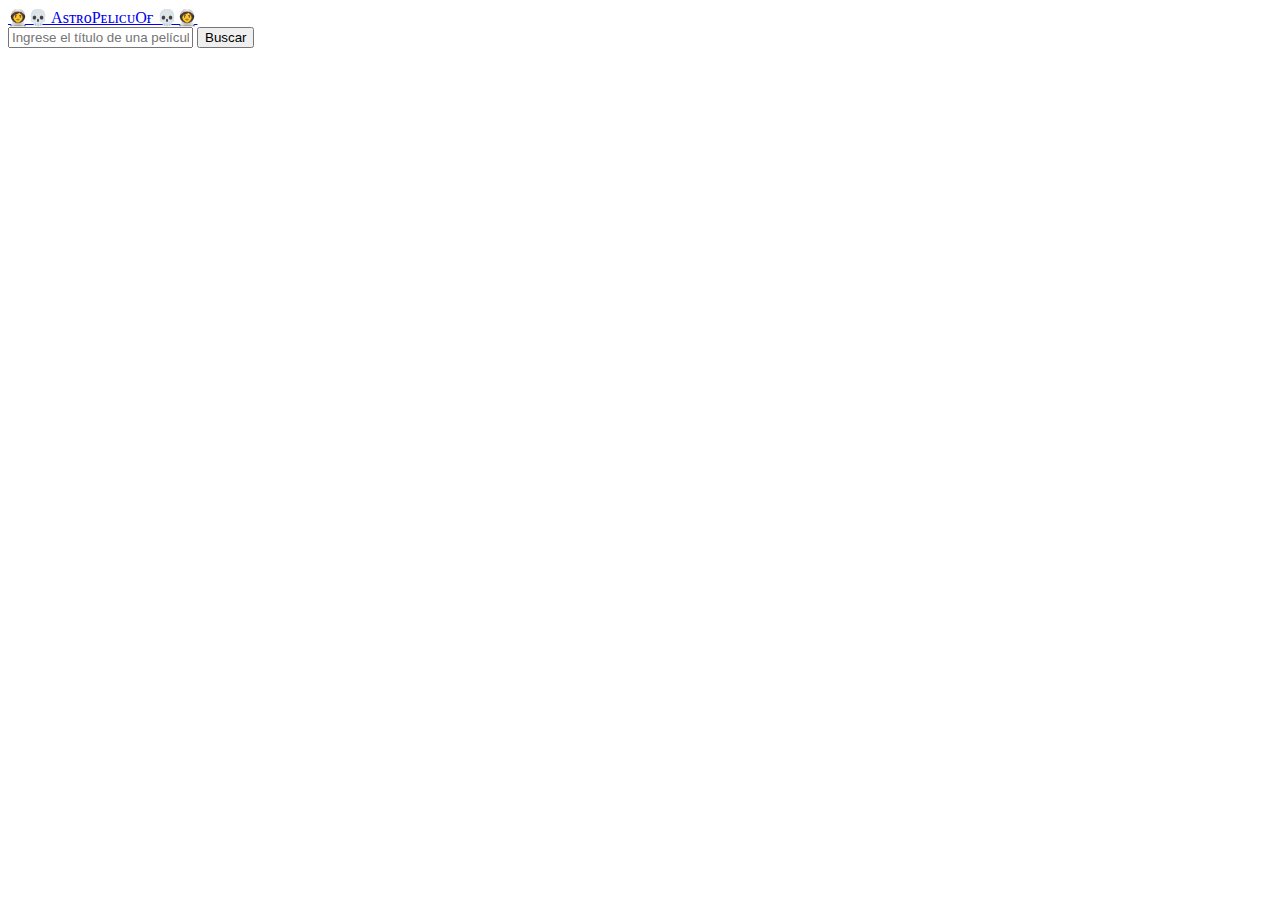
==== index.html @ e2cde5e2 "Actualizar index.html" ====
<!DOCTYPE html>
<html lang="es">
<head>
 <meta charset="UTF-8">
 <meta name="viewport" content="width=device-width, initial-scale=1.0">
 <title>👩‍🚀💀 AsᴛʀᴏPᴇʟɪᴄᴜʟᴀsOғ 💀👩‍🚀</title
  <link rel="stylesheet" href="CSS/style.css">
  <link rel="stylesheet" href="CSS/copy.css">
  <link rel="stylesheet" href="https://cdnjs.cloudflare.com/ajax/libs/font-awesome/6.4.2/css/all.min.css" >
</head>
<body>
 <header>
  <div class="logo">
   <a href="index.html">
    👩‍🚀💀 AsᴛʀᴏPᴇʟɪᴄᴜOғ 💀👩‍🚀
   </a>
  </div>

  <input type="text" id="searchInput" placeholder="Ingrese el título de una película">
  <button type="button" id="searchButton">Buscar</button>

</header>

  <div id="results"></div>
  
  
  
  
  
  <script src="https://code.jquery.com/jquery-3.6.0.min.js"></script>
  <script  src="js/copy.js"></script>
  <script  src="js/tmdb.js"></script>
</body>
</html>
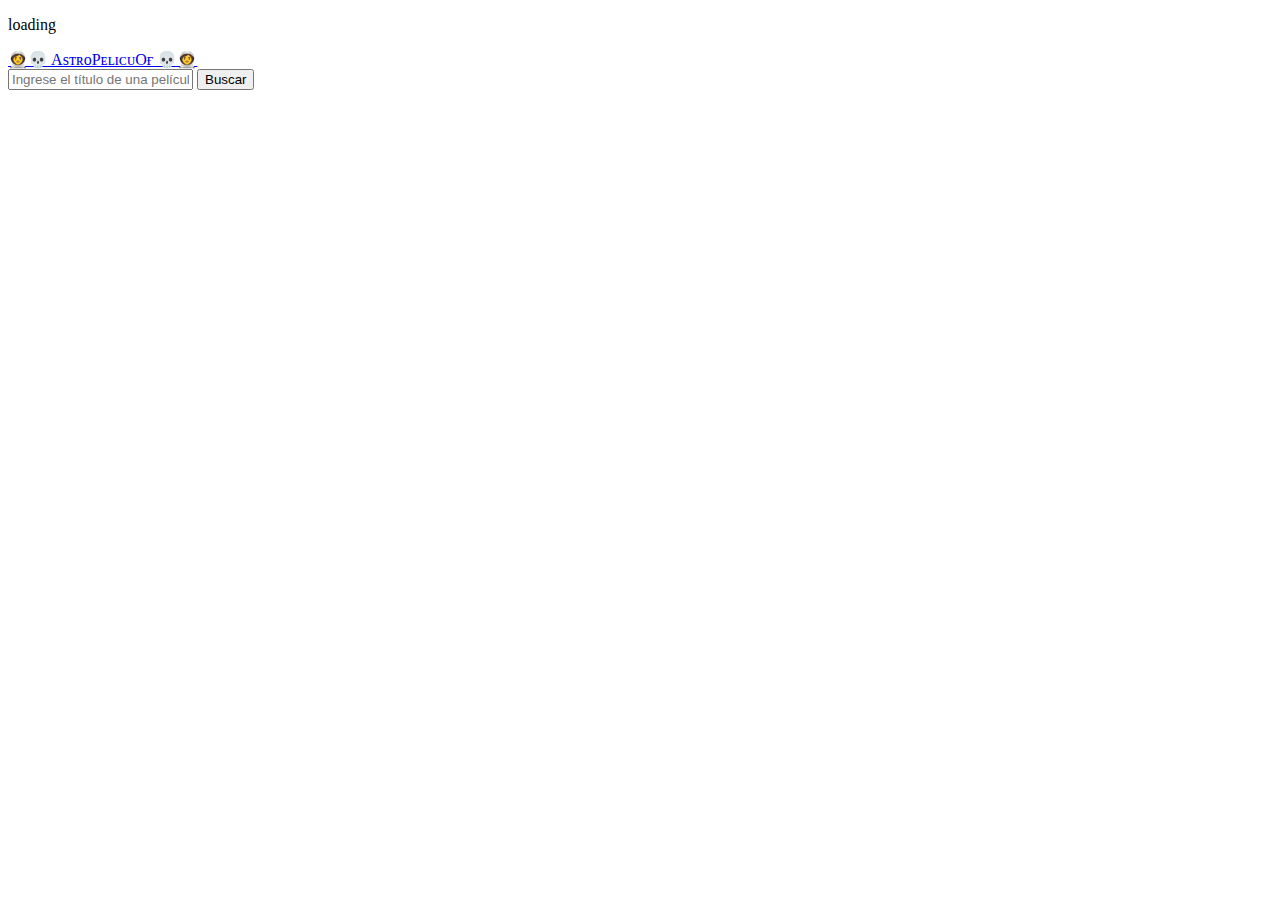
==== commit c66cf484: "Actualizar index.html" ====
--- a/index.html
+++ b/index.html
@@ -3,12 +3,19 @@
 <head>
  <meta charset="UTF-8">
  <meta name="viewport" content="width=device-width, initial-scale=1.0">
- <title>👩‍🚀💀 AsᴛʀᴏPᴇʟɪᴄᴜʟᴀsOғ 💀👩‍🚀</title
-  <link rel="stylesheet" href="CSS/style.css">
-  <link rel="stylesheet" href="CSS/copy.css">
+ <title>👩‍🚀💀 AsᴛʀᴏPᴇʟɪᴄᴜʟᴀsOғ 💀👩‍🚀</title>
+  <link rel="stylesheet" href="./css/preloader.css">
+  <link rel="stylesheet" href="./css/style.css">
+  <link rel="stylesheet" href="./css/copy.css">
   <link rel="stylesheet" href="https://cdnjs.cloudflare.com/ajax/libs/font-awesome/6.4.2/css/all.min.css" >
 </head>
 <body>
+    <div class="loader-section">
+        <div class="loader__filmstrip"></div>
+        <p class="loader__text">
+            loading
+        </p>
+    </div>
  <header>
   <div class="logo">
    <a href="index.html">
@@ -28,7 +35,8 @@
   
   
   <script src="https://code.jquery.com/jquery-3.6.0.min.js"></script>
-  <script  src="js/copy.js"></script>
-  <script  src="js/tmdb.js"></script>
+  <script  src="./js/preloader.js"></script>
+  <script  src="./js/copy.js"></script>
+  <script  src="./js/tmdb.js"></script>
 </body>
-</html>
+</html>